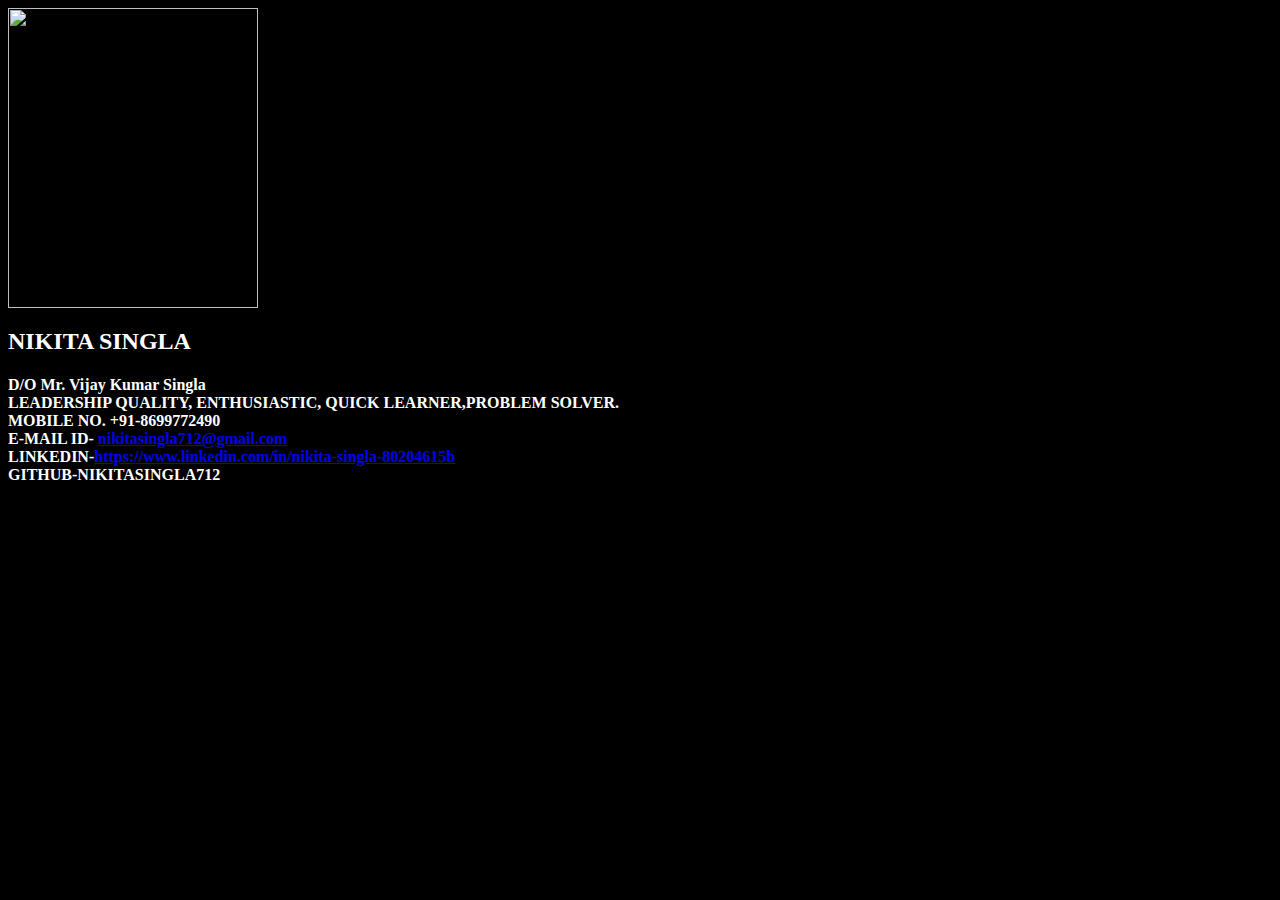
==== personal.html @ 87d63f1a "Resume created" ====
<html>
<head>
  <link  rel="stylesheet" href="resume.css">
  <title>
    My CV
    </title>
    </head>
    <body>
      <div class="pic">
      <img src=Resume.jpg height=300px width=250px>
    <h2>NIKITA SINGLA</h2>
    <h4>D/O Mr. Vijay Kumar Singla<br>
    LEADERSHIP QUALITY, ENTHUSIASTIC, QUICK LEARNER,PROBLEM SOLVER.<br>
    MOBILE NO. +91-8699772490<br>
  E-MAIL ID-  <a href="nikitasingla712@gmail.com">nikitasingla712@gmail.com</a>
    <br>LINKEDIN-<a href="https://www.linkedin.com/in/nikita-singla-80204615b">https://www.linkedin.com/in/nikita-singla-80204615b</a>
    <br>
  GITHUB-NIKITASINGLA712</h4>
  </div>
---- resume.css ----
body{
  background-color:black;
}
.pic{
  background-color: black ;
  color:white;
}
.details{
  background-color:black;

color:white;
}
#center
{
  background-color:white;
  color:black;
}
#education
{
  border-collapse: collapse;
  width:100%;
  color:black;
  border:1px solid black;
  background-color:white;
}
#education th
{
  padding:10px;
  border:1px solid black;
  background-color:white;
}
#education td
{
  padding:10px;
  border:1px solid black;
  background-color:white;
}
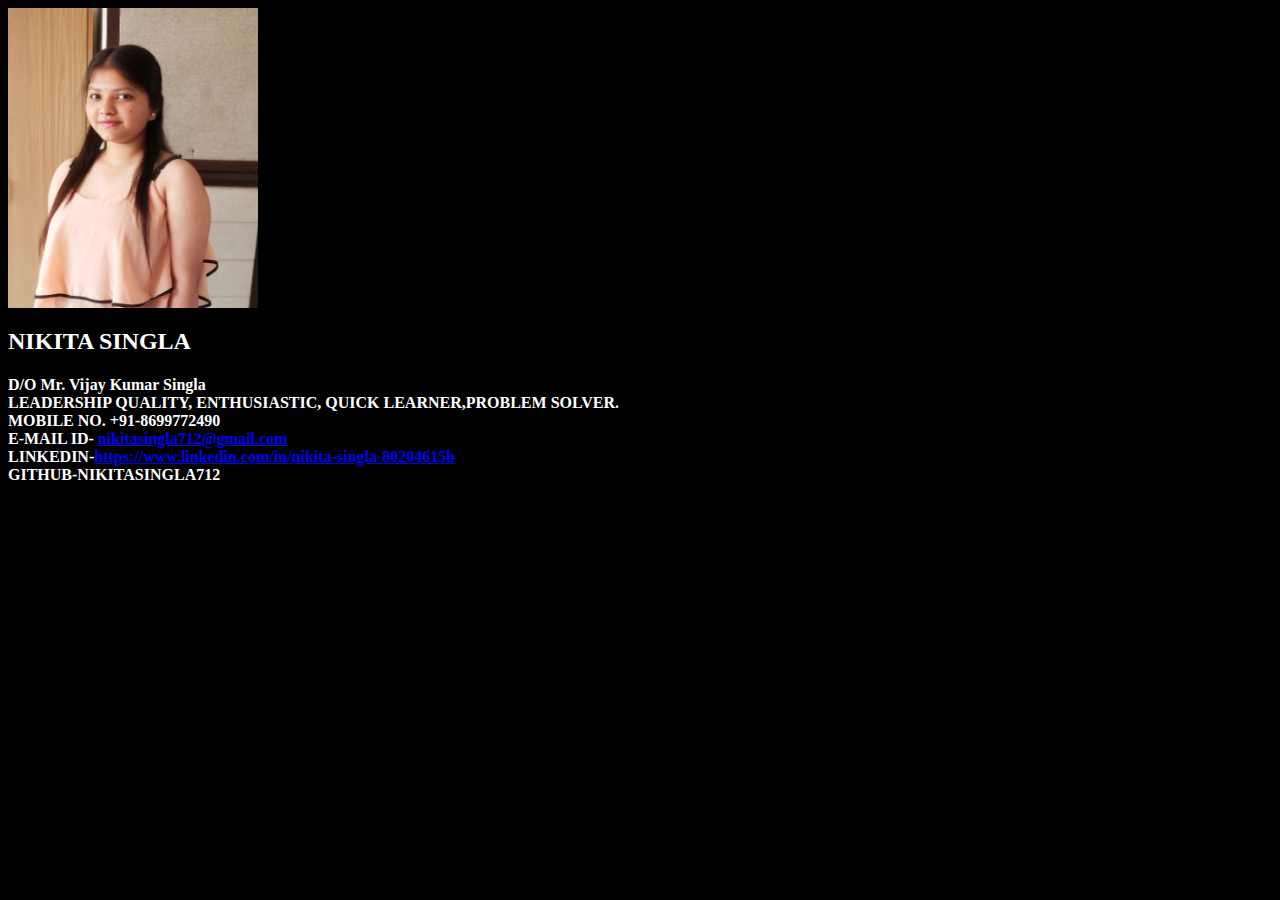
==== commit 0f6bcc15: "Update personal.html" ====
--- a/personal.html
+++ b/personal.html
@@ -7,7 +7,7 @@
     </head>
     <body>
       <div class="pic">
-      <img src=Resume.jpg height=300px width=250px>
+      <img src="Resume.JPG" height=300px width=250px>
     <h2>NIKITA SINGLA</h2>
     <h4>D/O Mr. Vijay Kumar Singla<br>
     LEADERSHIP QUALITY, ENTHUSIASTIC, QUICK LEARNER,PROBLEM SOLVER.<br>
